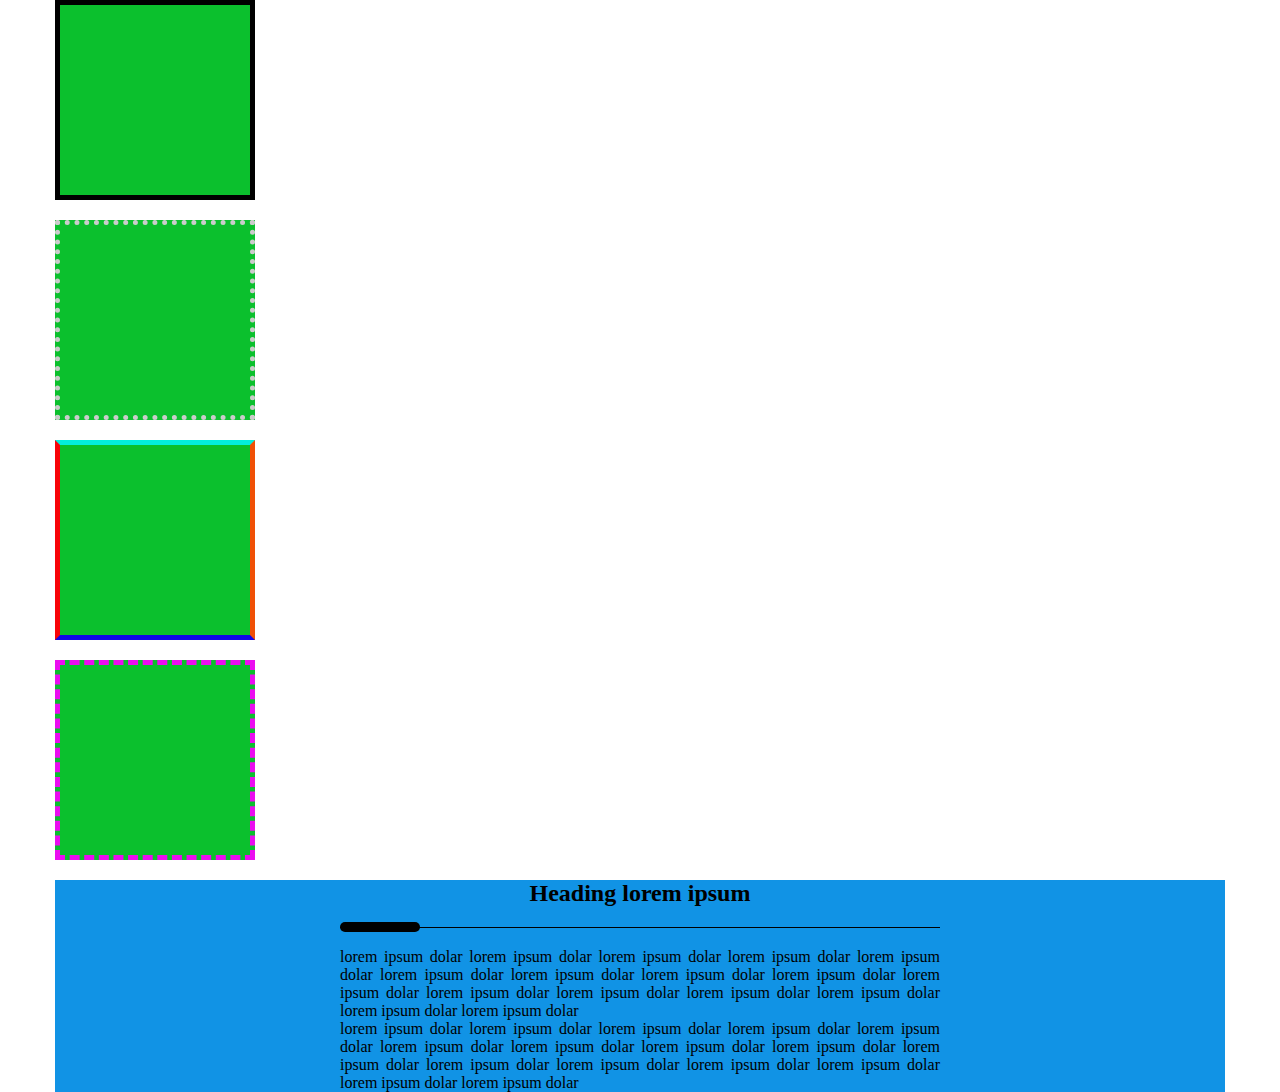
==== Homework-13/Border.html @ 21084ffa "hw13" ====
<!doctype html>
<html>

<head>
	<meta charset="UTF-8">
	<title>Border</title>
</head>
<style>
	* {
		margin: 0;
		padding: 0;
	}

	.Parent_border {
		width: 1170px;
		margin: 0 auto;
	}

	.border {
		width: 200px;
		height: 200px;
		margin-bottom: 20px;
		box-sizing: border-box;
		background: #0BC02D;
	}

	.border1 {
		border-color: #000;
		border-width: 5px;
		border-style: solid;
	}

	.border2 {
		border: dotted 5px #ccc;
	}

	.border3 {
		border-bottom: 5px solid #1007E8;
		border-left: #F80408 solid 5px;
		border-right: solid #F05006 5px;
		border-top: 5px #03EEDD solid;
	}

	.border4 {
		border: dashed 5px #EB0DF0;
	}

	.bg {
		background: #1193E5;
	}

	.container {
		width: 600px;
		margin: 0 auto;
	}

	.bg h2 {
		text-align: center;
		border-bottom: solid 1px #000;
		position: relative;
		padding-bottom: 20px;
		margin-bottom: 20px;
	}

	.bg h2::before {
		content: '';
		position: absolute;
		display: inline-block;
		width: 80px;
		height: 10px;
		background-color: black;
		border-radius: 7px;
		left: 0;
		top: 42px;
	}

	.bg p {
		text-align: justify;
	}
</style>

<body>
	<div class="Parent_border">
		<div class="border border1"></div>
		<div class="border border2"></div>
		<div class="border border3"></div>
		<div class="border border4"></div>
		<div class="bg">
			<div class="container">
				<h2>Heading lorem ipsum</h2>
				<p>lorem ipsum dolar lorem ipsum dolar lorem ipsum dolar lorem ipsum dolar lorem ipsum dolar lorem ipsum
					dolar lorem ipsum dolar lorem ipsum dolar lorem ipsum dolar lorem ipsum dolar lorem ipsum dolar
					lorem ipsum dolar lorem ipsum dolar lorem ipsum dolar lorem ipsum dolar lorem ipsum dolar</p>
				<p>lorem ipsum dolar lorem ipsum dolar lorem ipsum dolar lorem ipsum dolar lorem ipsum dolar lorem ipsum
					dolar lorem ipsum dolar lorem ipsum dolar lorem ipsum dolar lorem ipsum dolar lorem ipsum dolar
					lorem ipsum dolar lorem ipsum dolar lorem ipsum dolar lorem ipsum dolar lorem ipsum dolar</p>
			</div>
		</div>
	</div>
</body>

</html>
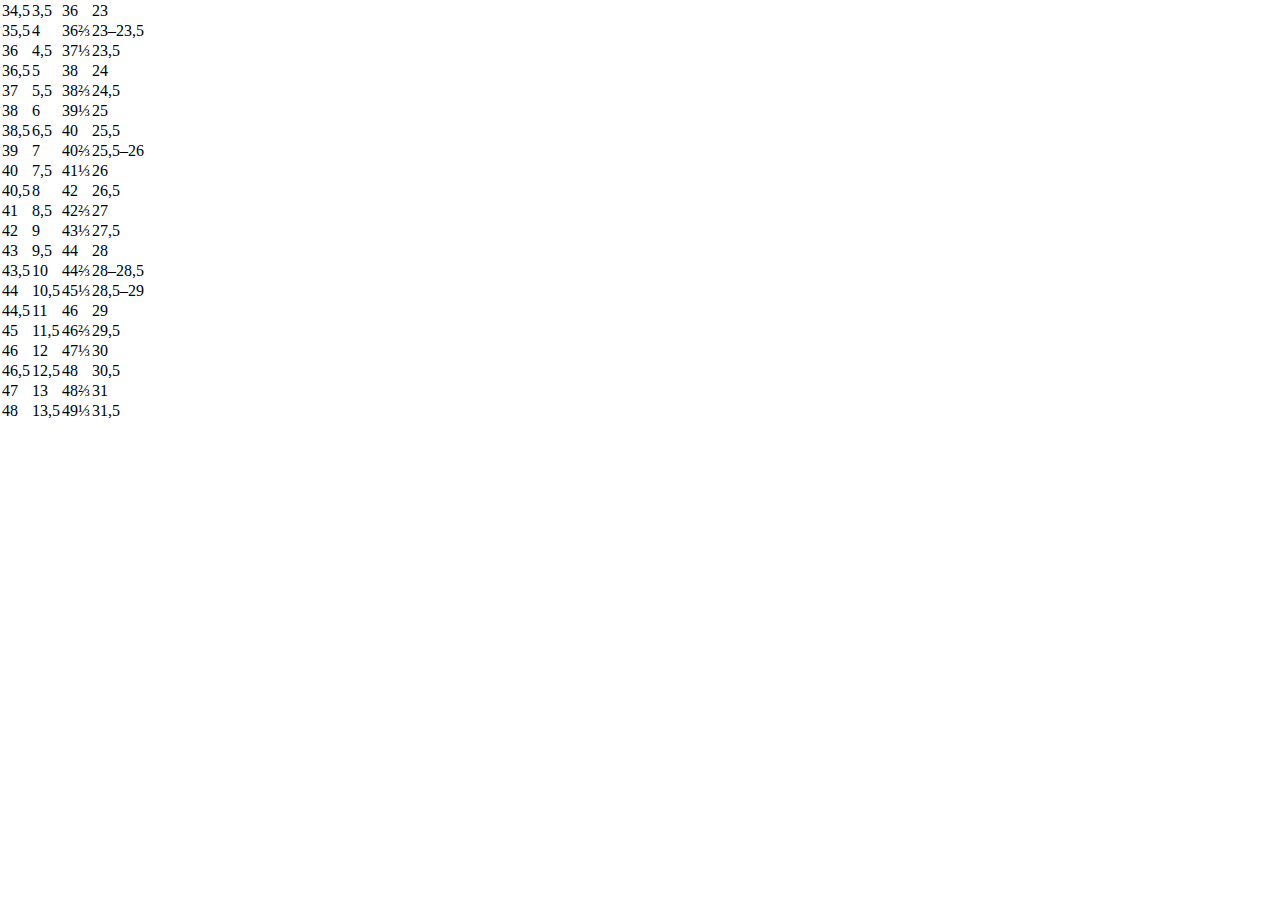
==== commit d06a3ae0: "hw14" ====
--- a/Homework-13/Border.html
+++ b/Homework-13/Border.html
@@ -80,7 +80,7 @@
 </style>
 
 <body>
-	<div class="Parent_border">
+	<!-- <div class="Parent_border">
 		<div class="border border1"></div>
 		<div class="border border2"></div>
 		<div class="border border3"></div>
@@ -96,6 +96,139 @@
 					lorem ipsum dolar lorem ipsum dolar lorem ipsum dolar lorem ipsum dolar lorem ipsum dolar</p>
 			</div>
 		</div>
+	</div> -->
+
+
+	<div class="table_1">
+		<table>
+
+			<tr>
+				<td>34,5</td>
+				<td>3,5</td>
+				<td>36</td>
+				<td>23</td>
+			</tr>
+			<tr>
+				<td>35,5</td>
+				<td>4</td>
+				<td>36⅔</td>
+				<td>23–23,5</td>
+			</tr>
+			<tr>
+				<td>36</td>
+				<td>4,5</td>
+				<td>37⅓</td>
+				<td>23,5</td>
+			</tr>
+			<tr>
+				<td>36,5</td>
+				<td>5</td>
+				<td>38</td>
+				<td>24</td>
+			</tr>
+			<tr>
+				<td>37</td>
+				<td>5,5</td>
+				<td>38⅔</td>
+				<td>24,5</td>
+			</tr>
+			<tr>
+				<td>38</td>
+				<td>6</td>
+				<td>39⅓</td>
+				<td>25</td>
+			</tr>
+			<tr>
+				<td>38,5</td>
+				<td>6,5</td>
+				<td>40</td>
+				<td>25,5</td>
+			</tr>
+			<tr>
+				<td>39</td>
+				<td>7</td>
+				<td>40⅔</td>
+				<td>25,5–26</td>
+			</tr>
+			<tr>
+				<td>40</td>
+				<td>7,5</td>
+				<td>41⅓</td>
+				<td>26</td>
+			</tr>
+			<tr>
+				<td>40,5</td>
+				<td>8</td>
+				<td>42</td>
+				<td>26,5</td>
+			</tr>
+			<tr>
+				<td>41</td>
+				<td>8,5</td>
+				<td>42⅔</td>
+				<td>27</td>
+			</tr>
+			<tr>
+				<td>42</td>
+				<td>9</td>
+				<td>43⅓</td>
+				<td>27,5</td>
+			</tr>
+			<tr>
+				<td>43</td>
+				<td>9,5</td>
+				<td>44</td>
+				<td>28</td>
+			</tr>
+			<tr>
+				<td>43,5</td>
+				<td>10</td>
+				<td>44⅔</td>
+				<td>28–28,5</td>
+			</tr>
+			<tr>
+				<td>44</td>
+				<td>10,5</td>
+				<td>45⅓</td>
+				<td>28,5–29</td>
+			</tr>
+			<tr>
+				<td>44,5</td>
+				<td>11</td>
+				<td>46</td>
+				<td>29</td>
+			</tr>
+			<tr>
+				<td>45</td>
+				<td>11,5</td>
+				<td>46⅔</td>
+				<td>29,5</td>
+			</tr>
+			<tr>
+				<td>46</td>
+				<td>12</td>
+				<td>47⅓</td>
+				<td>30</td>
+			</tr>
+			<tr>
+				<td>46,5</td>
+				<td>12,5</td>
+				<td>48</td>
+				<td>30,5</td>
+			</tr>
+			<tr>
+				<td>47</td>
+				<td>13</td>
+				<td>48⅔</td>
+				<td>31</td>
+			</tr>
+			<tr>
+				<td>48</td>
+				<td>13,5</td>
+				<td>49⅓</td>
+				<td>31,5</td>
+			</tr>
+		</table>
 	</div>
 </body>
 
